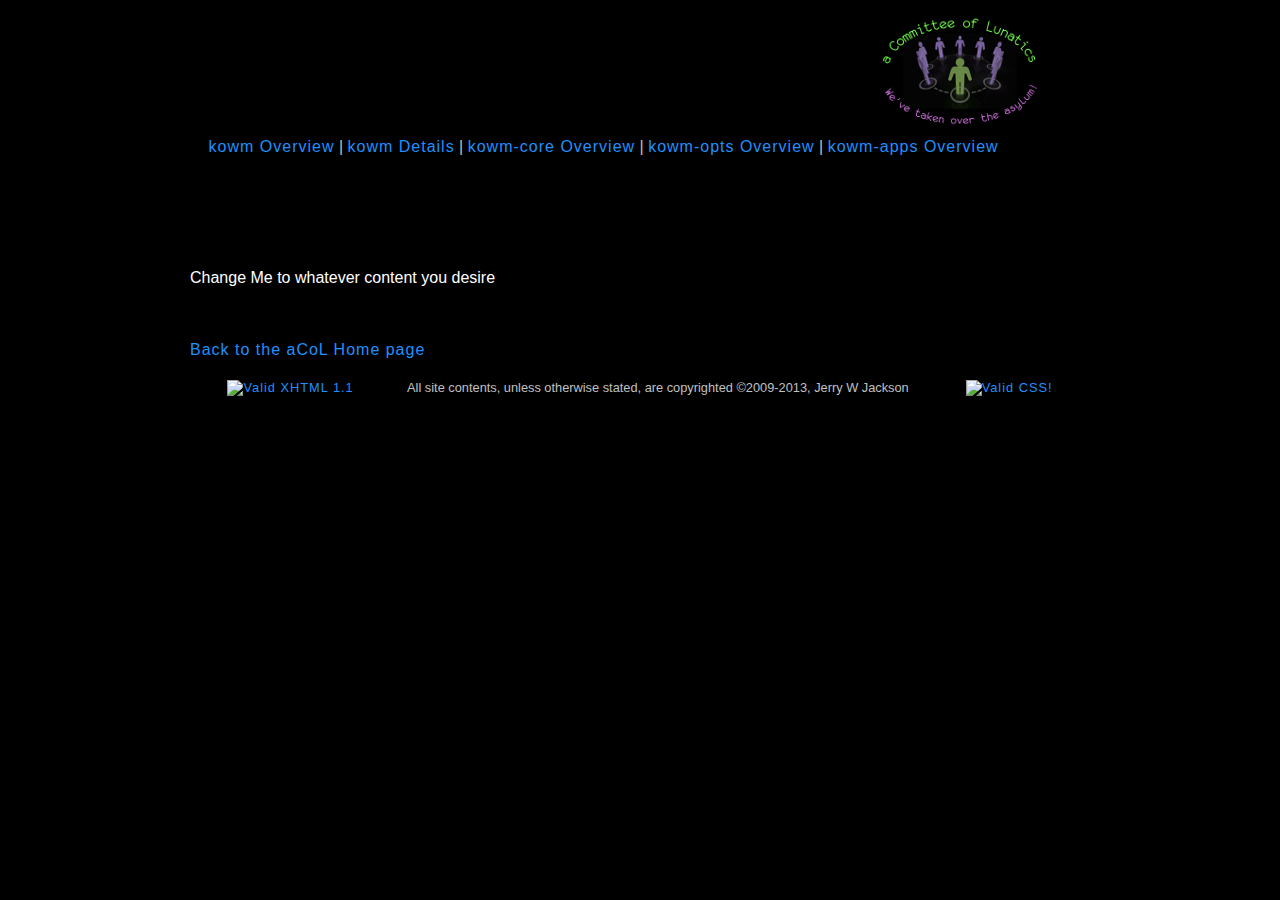
==== blank.html @ 57478002 "adjusting navbar text" ====
<!DOCTYPE html>
<html xmlns="http://www.w3.org/1999/xhtml">
<head>
<title>kowm - blank</title>
<style type="text/css" media="screen">@import "css/acol_base.css";</style>
<meta charset="utf-8">
</head>
<body>
<div class="header"><img id="logo" src="images/acol-logo-dark-short.png" alt="a Committee of Lunatics"></div>
<br />
<br />
<div id="nav"><a href="http://kowm.acommitteeoflunatics.com/index.html">kowm Overview</a>  |  <a href="http://kowm.acommitteeoflunatics.com/kowm.html">kowm Details</a>  |  <a href="http://kowm-core.acommitteeoflunatics.com">kowm-core Overview</a>  |  <a href="http://kowm-opts.acommitteeoflunatics.com">kowm-opts Overview</a>  |  <a href="http://kowm-apps.acommitteeoflunatics.com">kowm-apps Overview</a></div>
<div id="wrapper">
<br />
<br />
<br />
<br />
<br />
<br />
<div class="width">Change Me to whatever content you desire</div>
<br />
<br />
<br />
<a href="index.html">Back to the aCoL Home page</a>
<br />
</p></center></div>
<center><p><div class="footer"><a href="http://validator.w3.org/check?uri=referer"><img class="noborder" src="http://www.w3.org/Icons/valid-xhtml10" alt="Valid XHTML 1.1" height="23" width="66" border="0" /></a>&nbsp;&nbsp;&nbsp;&nbsp;&nbsp;&nbsp;&nbsp;&nbsp;&nbsp;&nbsp;&nbsp;&nbsp;&nbsp;&nbsp;&nbsp;All site contents, unless otherwise stated, are copyrighted &copy;2009-2013, Jerry W Jackson &nbsp;&nbsp;&nbsp;&nbsp;&nbsp;&nbsp;&nbsp;&nbsp;&nbsp;&nbsp;&nbsp;&nbsp;&nbsp;&nbsp;&nbsp;<a href="http://jigsaw.w3.org/css-validator/"><img class="noborder" style="border:0;width:66px;height:23px" src="http://jigsaw.w3.org/css-validator/images/vcss" alt="Valid CSS!" /></a></div></p></center>
</body>
</html>
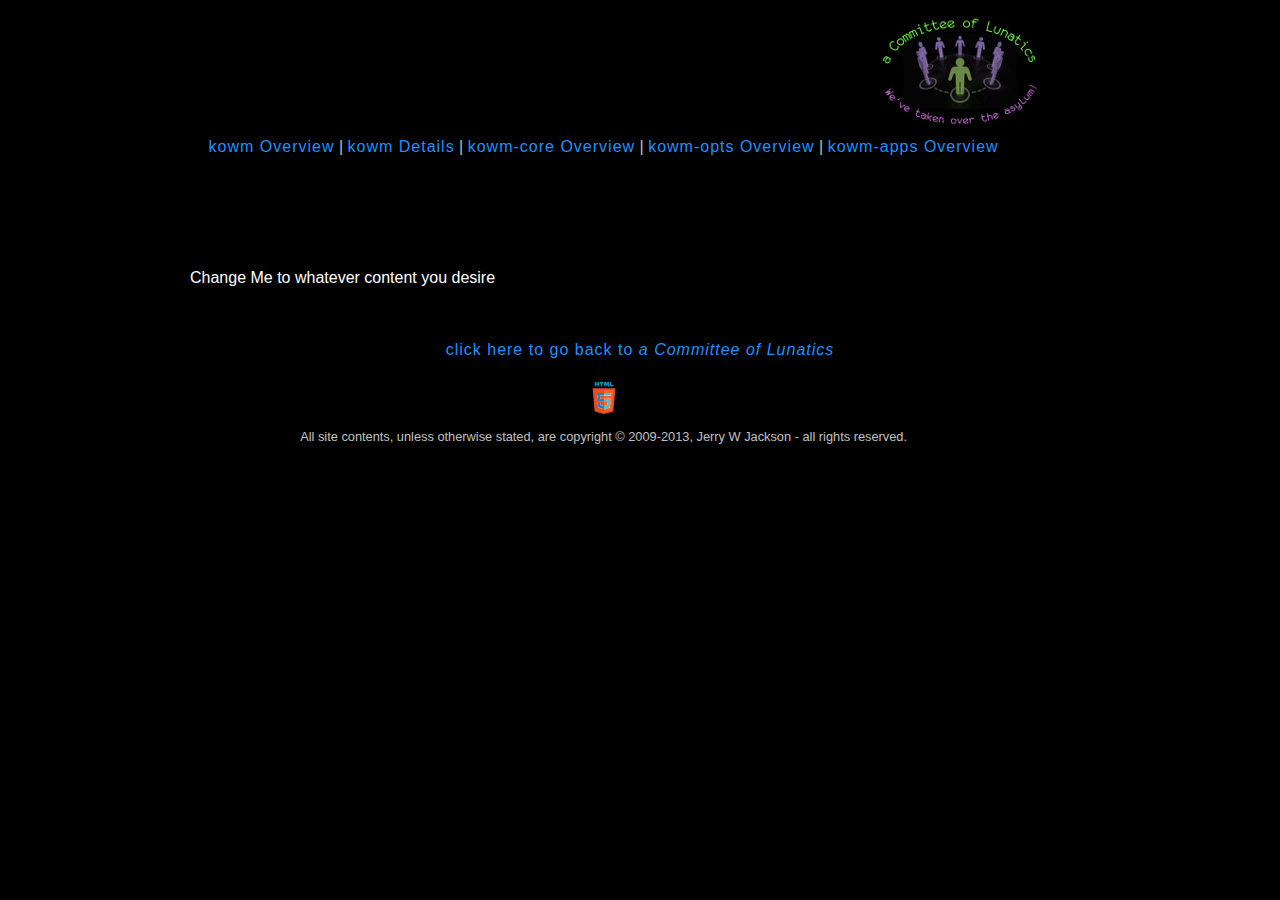
==== commit 82b03dee: "adjusting footer text" ====
--- a/blank.html
+++ b/blank.html
@@ -21,9 +21,15 @@
 <br />
 <br />
 <br />
-<a href="index.html">Back to the aCoL Home page</a>
+<div class="breadcrumb">
+	<a href="http://www.acommitteeoflunatics.com/index.html">click here to go back to <i>a Committee of Lunatics</i></a>
+</div>
 <br />
-</p></center></div>
-<center><p><div class="footer"><a href="http://validator.w3.org/check?uri=referer"><img class="noborder" src="http://www.w3.org/Icons/valid-xhtml10" alt="Valid XHTML 1.1" height="23" width="66" border="0" /></a>&nbsp;&nbsp;&nbsp;&nbsp;&nbsp;&nbsp;&nbsp;&nbsp;&nbsp;&nbsp;&nbsp;&nbsp;&nbsp;&nbsp;&nbsp;All site contents, unless otherwise stated, are copyrighted &copy;2009-2013, Jerry W Jackson &nbsp;&nbsp;&nbsp;&nbsp;&nbsp;&nbsp;&nbsp;&nbsp;&nbsp;&nbsp;&nbsp;&nbsp;&nbsp;&nbsp;&nbsp;<a href="http://jigsaw.w3.org/css-validator/"><img class="noborder" style="border:0;width:66px;height:23px" src="http://jigsaw.w3.org/css-validator/images/vcss" alt="Valid CSS!" /></a></div></p></center>
+</div>
+<div class="footer">
+	<img class="centered" src="images/HTML5_Logo_32.png" alt="This page contains both valid HTML5 and valid CSS3" height="32px" /></a>
+	<br />
+	All site contents, unless otherwise stated, are copyright &copy; 2009-2013, Jerry W Jackson - all rights reserved.
+</div>
 </body>
 </html>
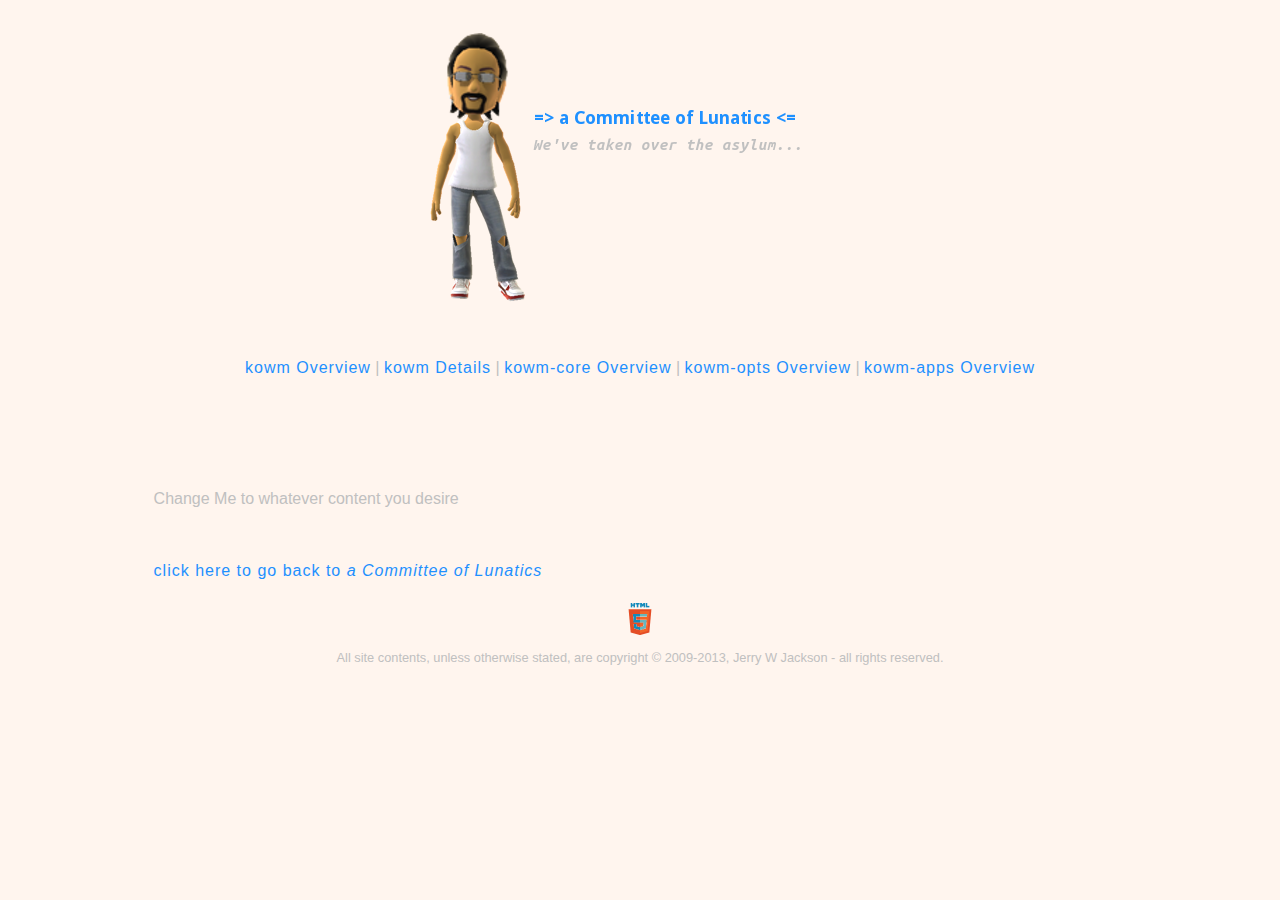
==== commit ad22a10c: "changing over to the new light theme." ====
--- a/blank.html
+++ b/blank.html
@@ -2,11 +2,11 @@
 <html xmlns="http://www.w3.org/1999/xhtml">
 <head>
 <title>kowm - blank</title>
-<style type="text/css" media="screen">@import "css/acol_base.css";</style>
+<style type="text/css" media="screen">@import "css/acol_light.css";</style>
 <meta charset="utf-8">
 </head>
 <body>
-<div class="header"><img id="logo" src="images/acol-logo-dark-short.png" alt="a Committee of Lunatics"></div>
+<div class="header"><img id="logo" src="images/logo-left.png" alt="a Committee of Lunatics"></div>
 <br />
 <br />
 <div id="nav"><a href="http://kowm.acommitteeoflunatics.com/index.html">kowm Overview</a>  |  <a href="http://kowm.acommitteeoflunatics.com/kowm.html">kowm Details</a>  |  <a href="http://kowm-core.acommitteeoflunatics.com">kowm-core Overview</a>  |  <a href="http://kowm-opts.acommitteeoflunatics.com">kowm-opts Overview</a>  |  <a href="http://kowm-apps.acommitteeoflunatics.com">kowm-apps Overview</a></div>
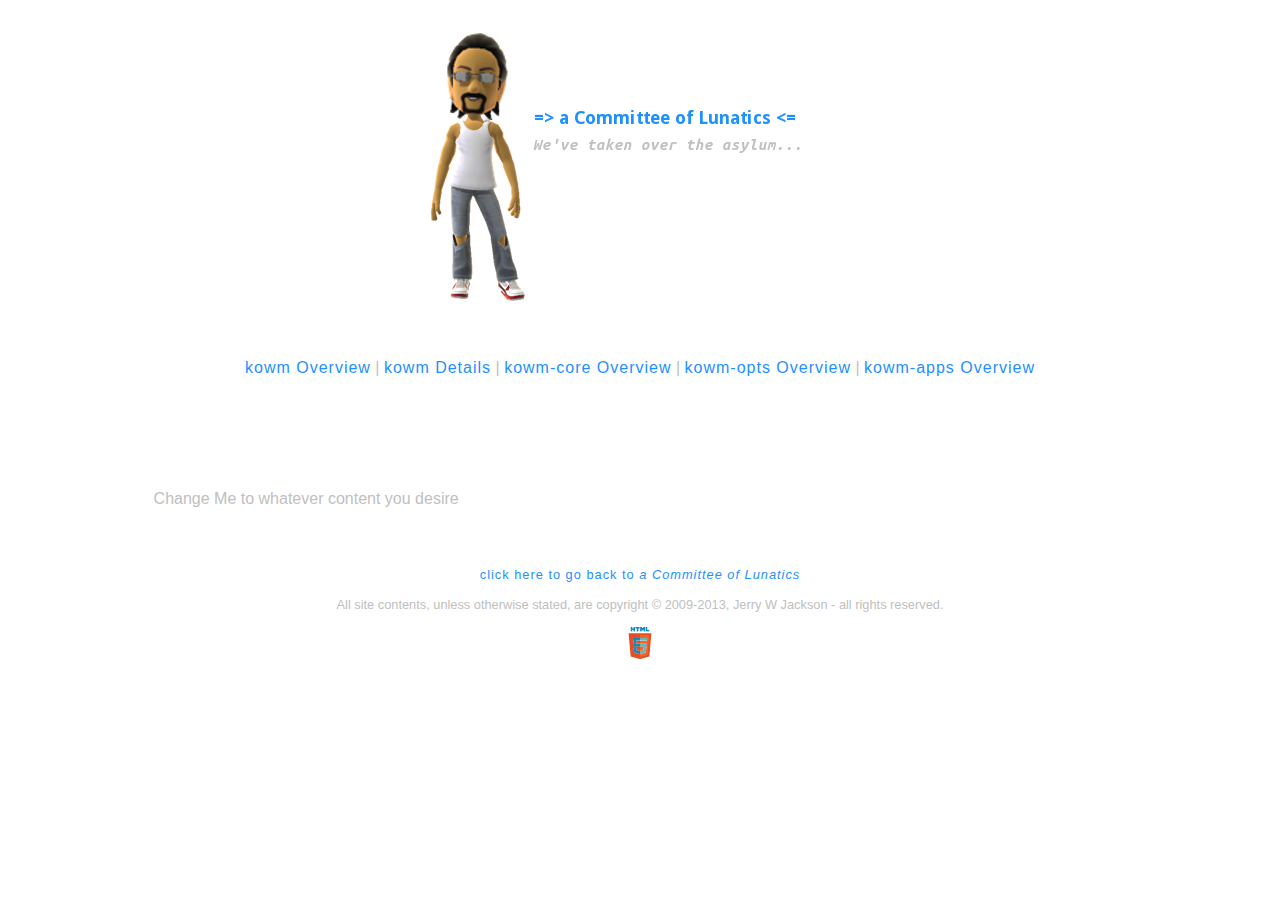
==== commit 863cad34: "fixing footers." ====
--- a/blank.html
+++ b/blank.html
@@ -21,15 +21,16 @@
 <br />
 <br />
 <br />
-<div class="breadcrumb">
-	<a href="http://www.acommitteeoflunatics.com/index.html">click here to go back to <i>a Committee of Lunatics</i></a>
-</div>
-<br />
 </div>
 <div class="footer">
-	<img class="centered" src="images/HTML5_Logo_32.png" alt="This page contains both valid HTML5 and valid CSS3" height="32px" /></a>
+	<a href="http://www.acommitteeoflunatics.com/index.html">click here to go back to <i>a Committee of Lunatics</i></a>
+	<br />
 	<br />
 	All site contents, unless otherwise stated, are copyright &copy; 2009-2013, Jerry W Jackson - all rights reserved.
+	<br />
+	<br />
+	<img class="centered" src="images/HTML5_Logo_32.png" alt="This page contains both valid HTML5 and valid CSS3">
+</div>
 </div>
 </body>
-</html>
+</html>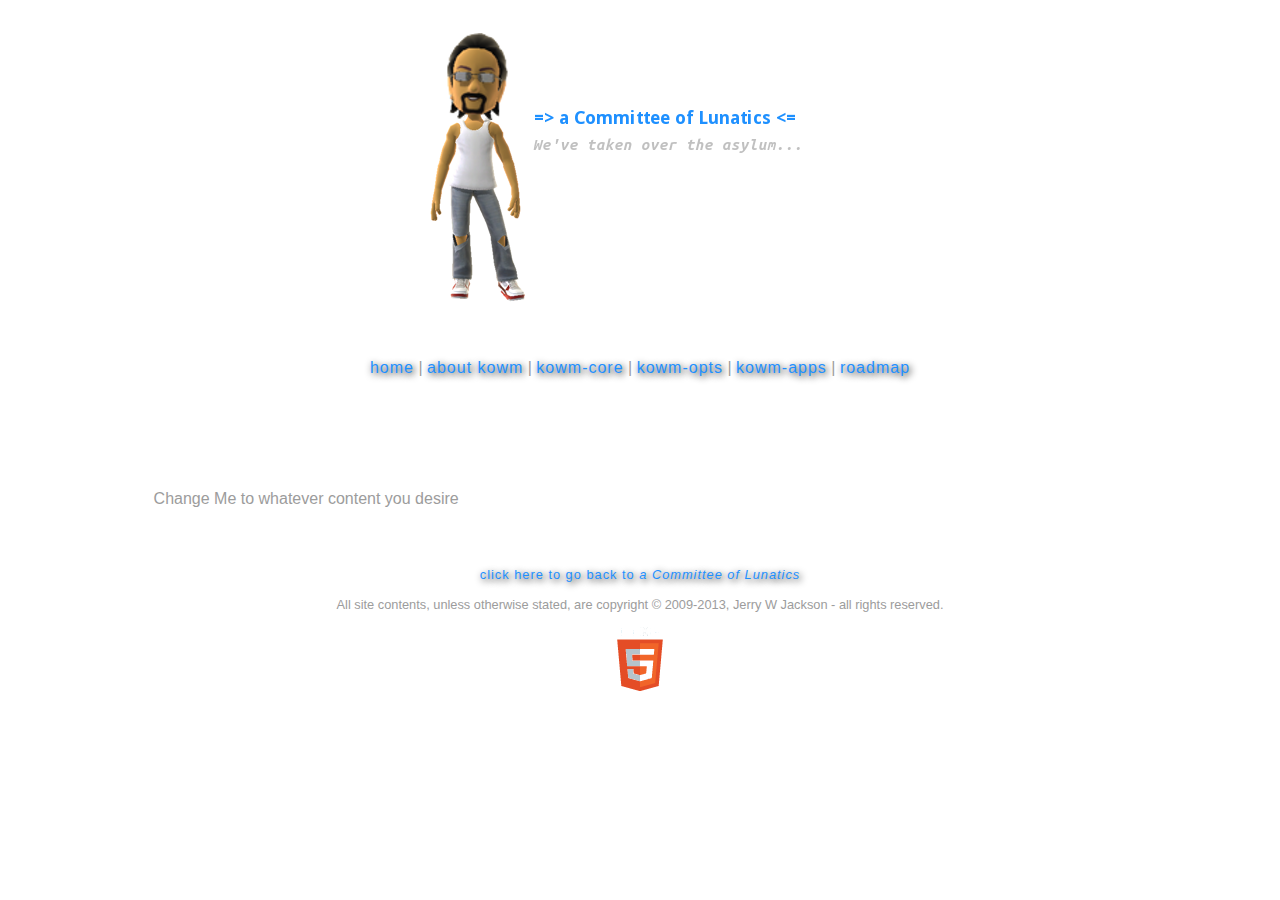
==== commit 6ad229bb: "bringing kowm in line with the rest of my sites" ====
--- a/blank.html
+++ b/blank.html
@@ -9,7 +9,7 @@
 <div class="header"><img id="logo" src="images/logo-left.png" alt="a Committee of Lunatics"></div>
 <br />
 <br />
-<div id="nav"><a href="http://kowm.acommitteeoflunatics.com/index.html">kowm Overview</a>  |  <a href="http://kowm.acommitteeoflunatics.com/kowm.html">kowm Details</a>  |  <a href="http://kowm-core.acommitteeoflunatics.com">kowm-core Overview</a>  |  <a href="http://kowm-opts.acommitteeoflunatics.com">kowm-opts Overview</a>  |  <a href="http://kowm-apps.acommitteeoflunatics.com">kowm-apps Overview</a></div>
+<div id="nav"><a href="http://www.acommitteeoflunatics.com/index.html">home</a>  |  <a href="http://kowm.acommitteeoflunatics.com/index.html">about kowm</a>  |  <a href="http://kowm-core.acommitteeoflunatics.com">kowm-core</a>  |  <a href="http://kowm-opts.acommitteeoflunatics.com">kowm-opts</a>  |  <a href="http://kowm-apps.acommitteeoflunatics.com">kowm-apps</a>  |  <a href="http://kowm.acommitteeoflunatics.com/roadmap.html">roadmap</a></div>
 <div id="wrapper">
 <br />
 <br />
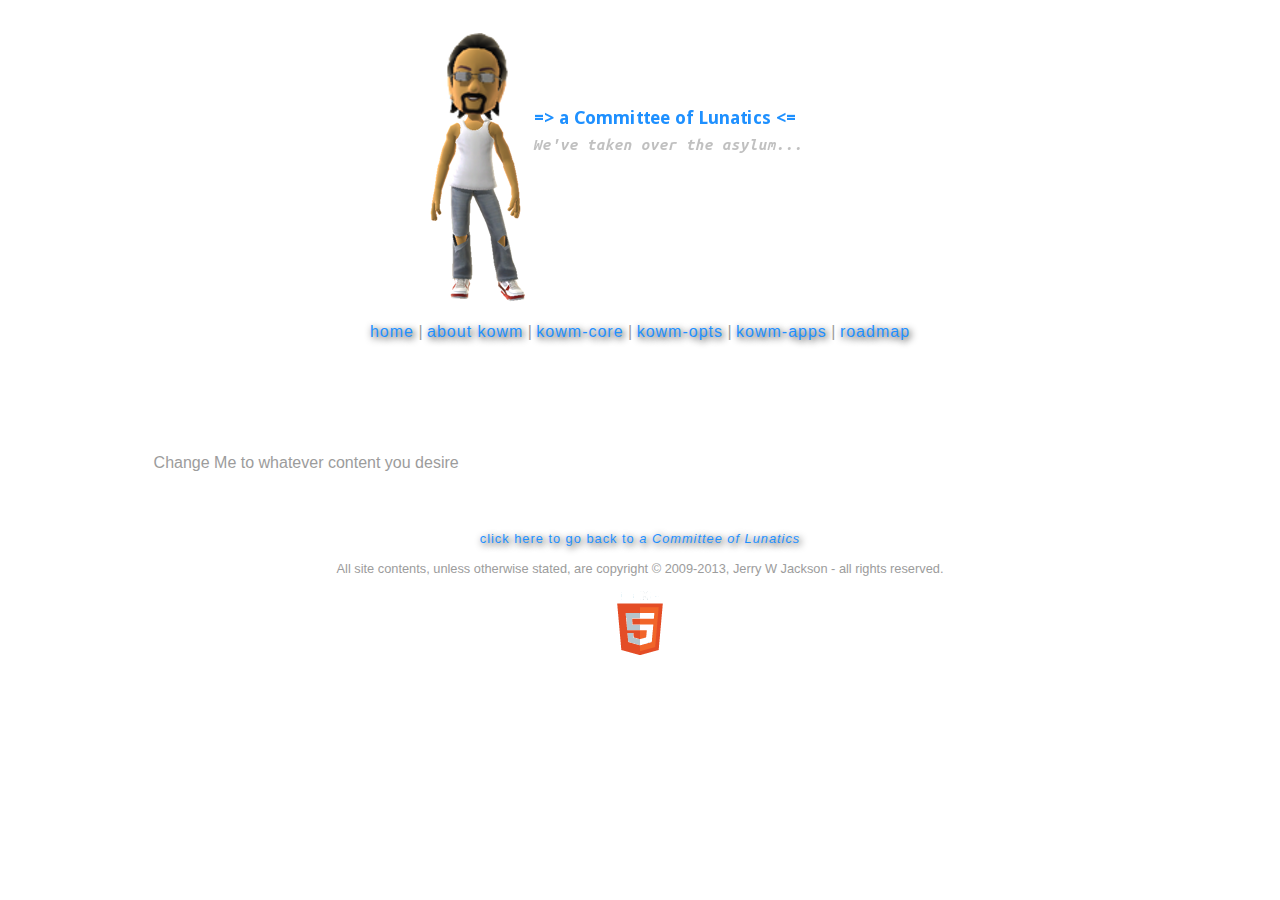
==== commit c6709e54: "bringing kowm in line with the rest of my sites" ====
--- a/blank.html
+++ b/blank.html
@@ -6,29 +6,28 @@
 <meta charset="utf-8">
 </head>
 <body>
+<div class="outer">
 <div class="header"><img id="logo" src="images/logo-left.png" alt="a Committee of Lunatics"></div>
-<br />
-<br />
 <div id="nav"><a href="http://www.acommitteeoflunatics.com/index.html">home</a>  |  <a href="http://kowm.acommitteeoflunatics.com/index.html">about kowm</a>  |  <a href="http://kowm-core.acommitteeoflunatics.com">kowm-core</a>  |  <a href="http://kowm-opts.acommitteeoflunatics.com">kowm-opts</a>  |  <a href="http://kowm-apps.acommitteeoflunatics.com">kowm-apps</a>  |  <a href="http://kowm.acommitteeoflunatics.com/roadmap.html">roadmap</a></div>
 <div id="wrapper">
-<br />
-<br />
-<br />
-<br />
-<br />
-<br />
+<br>
+<br>
+<br>
+<br>
+<br>
+<br>
 <div class="width">Change Me to whatever content you desire</div>
-<br />
-<br />
-<br />
+<br>
+<br>
+<br>
 </div>
 <div class="footer">
 	<a href="http://www.acommitteeoflunatics.com/index.html">click here to go back to <i>a Committee of Lunatics</i></a>
-	<br />
-	<br />
+	<br>
+	<br>
 	All site contents, unless otherwise stated, are copyright &copy; 2009-2013, Jerry W Jackson - all rights reserved.
-	<br />
-	<br />
+	<br>
+	<br>
 	<img class="centered" src="images/HTML5_Logo_32.png" alt="This page contains both valid HTML5 and valid CSS3">
 </div>
 </div>
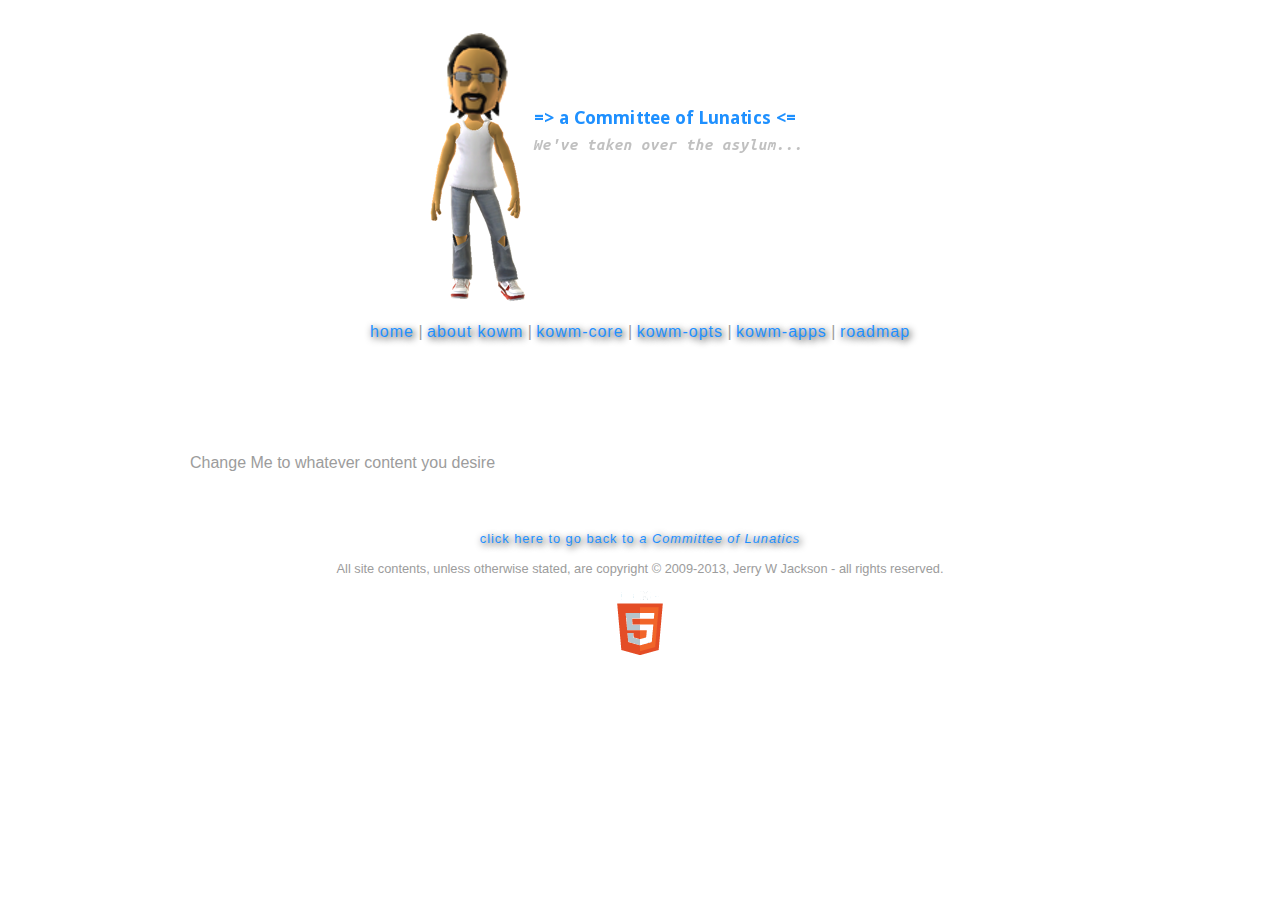
==== commit 715bd0d9: "bringing kowm in line with the rest of my sites" ====
--- a/blank.html
+++ b/blank.html
@@ -6,7 +6,7 @@
 <meta charset="utf-8">
 </head>
 <body>
-<div class="outer">
+<div id="outer">
 <div class="header"><img id="logo" src="images/logo-left.png" alt="a Committee of Lunatics"></div>
 <div id="nav"><a href="http://www.acommitteeoflunatics.com/index.html">home</a>  |  <a href="http://kowm.acommitteeoflunatics.com/index.html">about kowm</a>  |  <a href="http://kowm-core.acommitteeoflunatics.com">kowm-core</a>  |  <a href="http://kowm-opts.acommitteeoflunatics.com">kowm-opts</a>  |  <a href="http://kowm-apps.acommitteeoflunatics.com">kowm-apps</a>  |  <a href="http://kowm.acommitteeoflunatics.com/roadmap.html">roadmap</a></div>
 <div id="wrapper">
